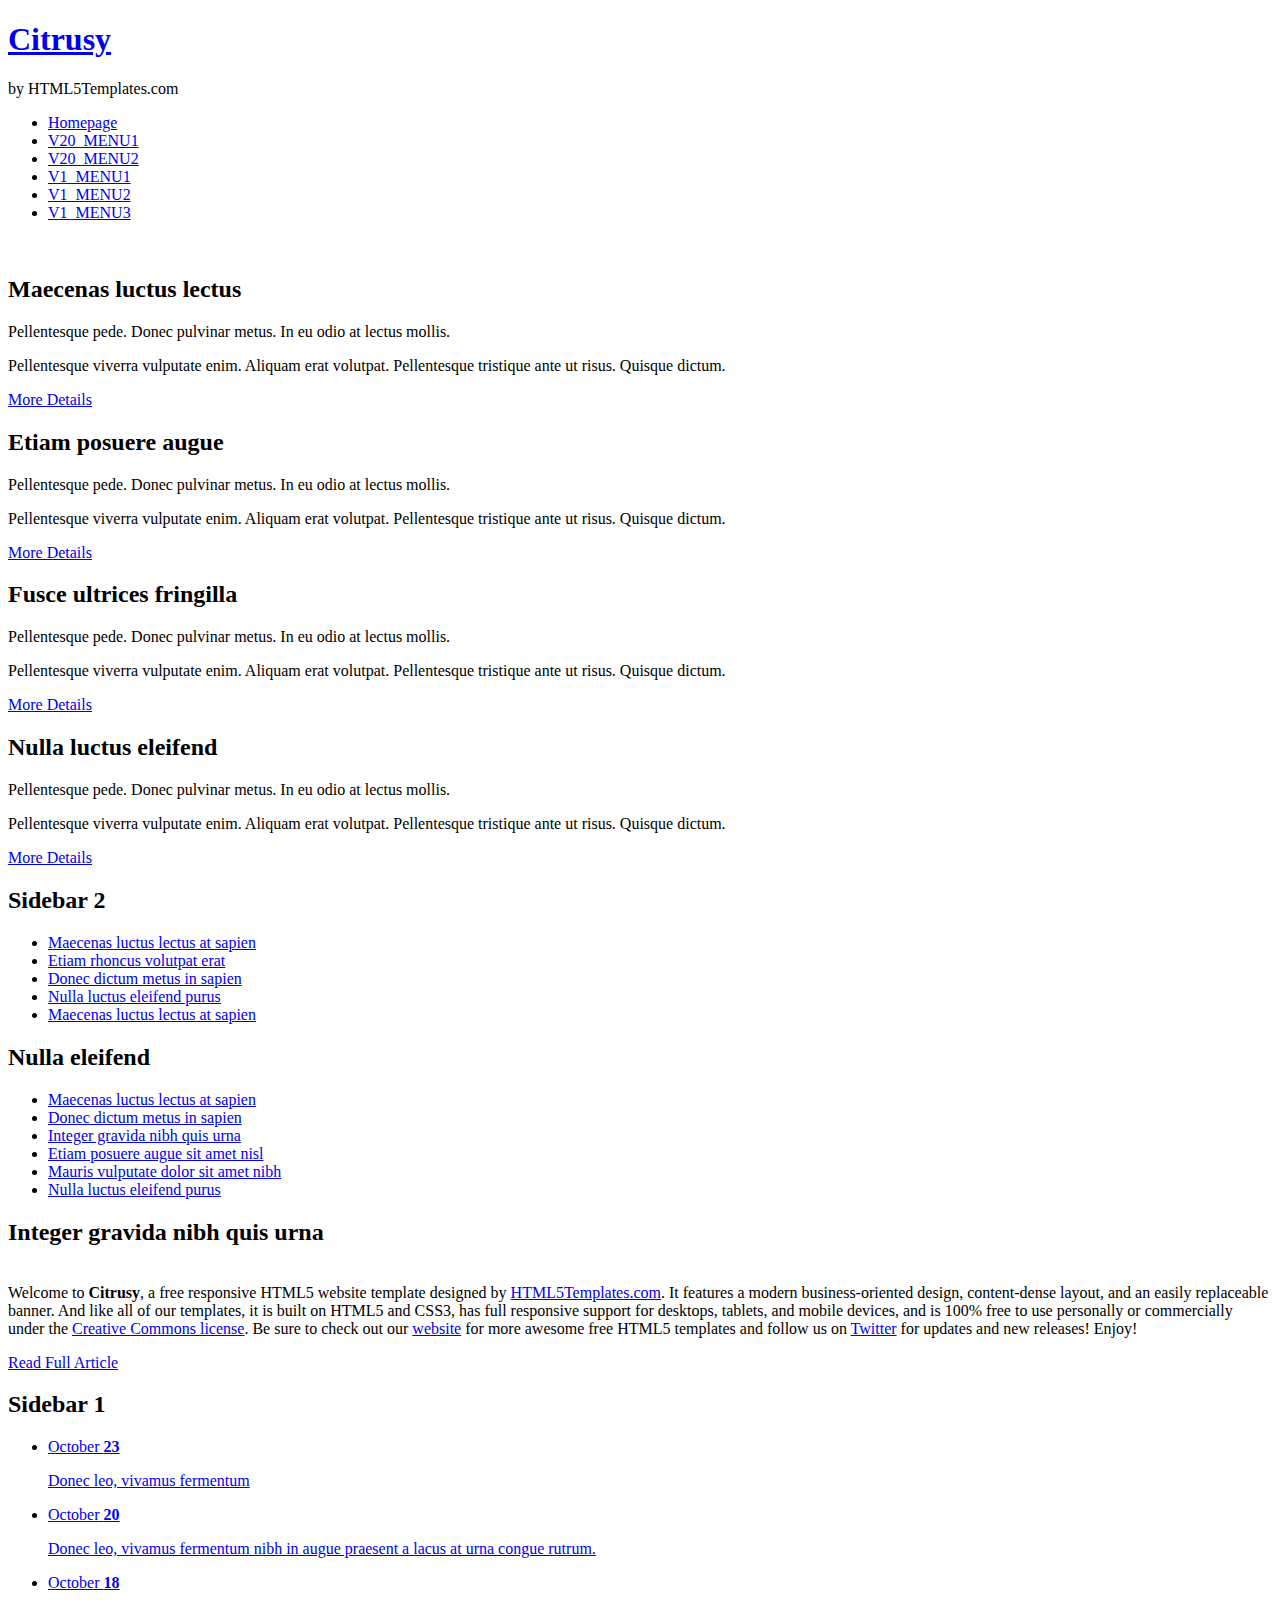
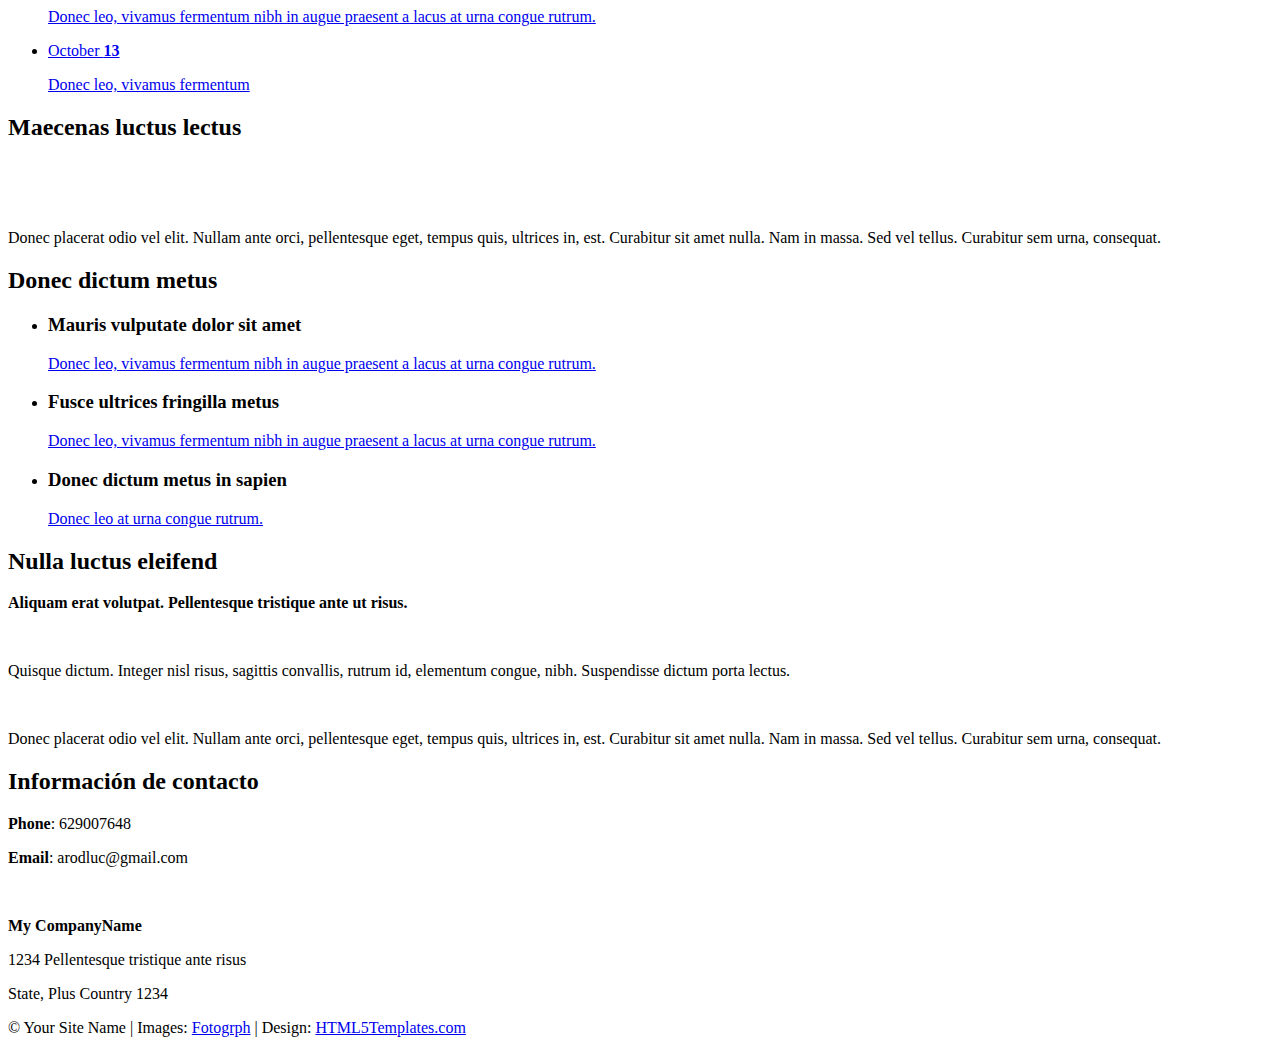
==== index.html @ 00f0175b "Fixed" ====
<!DOCTYPE HTML>

<!--
	Citrusy: A responsive HTML5 website template by HTML5Templates.com
	Released for free under the Creative Commons Attribution 3.0 license (html5templates.com/license)
	Visit http://html5templates.com for more great templates or follow us on Twitter @HTML5T
-->

<html>
<head>
<title>Citrusy</title>
<meta http-equiv="content-type" content="text/html; charset=utf-8" />
<meta name="description" content="" />
<meta name="keywords" content="" />
<noscript>
<link rel="stylesheet" href="css/5grid/core.css" />
<link rel="stylesheet" href="css/5grid/core-desktop.css" />
<link rel="stylesheet" href="css/5grid/core-1200px.css" />
<link rel="stylesheet" href="css/5grid/core-noscript.css" />
<link rel="stylesheet" href="css/style.css" />
<link rel="stylesheet" href="css/style-desktop.css" />
</noscript>
<script src="css/5grid/jquery.js"></script>
<script src="css/5grid/init.js?use=mobile,desktop,1000px&amp;mobileUI=1&amp;mobileUI.theme=none"></script>
<!--[if IE 9]><link rel="stylesheet" href="css/style-ie9.css" /><![endif]-->
</head><body class="homepage">
<div id="header-wrapper">
	<header id="header">
		<div class="5grid-layout">
			<div class="row">
				<div class="12u" id="logo"> <!-- Logo -->
					<h1><a href="#" class="mobileUI-site-name">Citrusy</a></h1>
					<p>by HTML5Templates.com</p>
				</div>
			</div>
		</div>
		<div class="5grid-layout">
			<div class="row">
				<div class="12u" id="menu">
					<nav class="mobileUI-site-nav">
						<ul>
							<li class="current_page_item"><a href="index.html">Homepage</a></li>
							<li><a href="threecolumn.html">V20_MENU1</a></li>
							<li><a href="twocolumn1.html">V20_MENU2</a></li>
							<li><a href="threecolumn.html">V1_MENU1</a</li>
							<li><a href="twocolumn1.html">V1_MENU2</a></li>
							<li><a href="twocolumn2.html">V1_MENU3</a></li>

						</ul>
					</nav>
				</div>
			</div>
		</div>
	</header>
</div>
<div id="wrapper">
	<div class="5grid-layout">
		<div class="row">
			<div id="banner" class="12u">
				<div class="container"><a href="#"><img src="images/pics01.jpg" alt=""></a></div>
			</div>
		</div>
	</div>
	<div id="marketing">
		<div class="5grid-layout">
			<div class="row divider">
				<div class="3u">
					<section>
						<div class="mbox-style">
							<h2 class="title">Maecenas luctus lectus</h2>
							<div class="content">
								<p class="subtitle">Pellentesque pede. Donec pulvinar metus. In eu odio at lectus  mollis. </p>
								<p>Pellentesque viverra vulputate enim. Aliquam erat volutpat. Pellentesque tristique ante ut risus. Quisque dictum.</p>
							</div>
							<p class="button-style2"><a href="#">More Details</a></p>
						</div>
					</section>
				</div>
				<div class="3u">
					<section>
						<div class="mbox-style">
							<h2 class="title">Etiam posuere augue</h2>
							<div class="content">
								<p class="subtitle">Pellentesque pede. Donec pulvinar metus. In eu odio at lectus  mollis. </p>
								<p>Pellentesque viverra vulputate enim. Aliquam erat volutpat. Pellentesque tristique ante ut risus. Quisque dictum.</p>
							</div>
							<p class="button-style2"><a href="#">More Details</a></p>
						</div>
					</section>
				</div>
				<div class="3u">
					<section>
						<div class="mbox-style">
							<h2 class="title">Fusce ultrices fringilla</h2>
							<div class="content">
								<p class="subtitle">Pellentesque pede. Donec pulvinar metus. In eu odio at lectus  mollis. </p>
								<p>Pellentesque viverra vulputate enim. Aliquam erat volutpat. Pellentesque tristique ante ut risus. Quisque dictum.</p>
							</div>
							<p class="button-style2"><a href="#">More Details</a></p>
						</div>
					</section>
				</div>
				<div class="3u">
					<section>
						<div class="mbox-style">
							<h2 class="title">Nulla luctus eleifend</h2>
							<div class="content">
								<p class="subtitle">Pellentesque pede. Donec pulvinar metus. In eu odio at lectus  mollis. </p>
								<p>Pellentesque viverra vulputate enim. Aliquam erat volutpat. Pellentesque tristique ante ut risus. Quisque dictum.</p>
							</div>
							<p class="button-style2"><a href="#">More Details</a></p>
						</div>
					</section>
				</div>
			</div>
		</div>
	</div>
	<div id="page">
		<div class="5grid-layout">
			<div class="row">
				<div class="3u">
					<div id="sidebar2">
						<section>
							<div class="sbox1">
								<h2>Sidebar 2</h2>
								<ul class="style1">
									<li class="first"><a href="#">Maecenas luctus lectus at sapien</a></li>
									<li><a href="#">Etiam rhoncus volutpat erat</a></li>
									<li><a href="#">Donec dictum metus in sapien</a></li>
									<li><a href="#">Nulla luctus eleifend purus</a></li>
									<li><a href="#">Maecenas luctus lectus at sapien</a></li>
								</ul>
							</div>
						</section>
						<section>
							<div class="sbox2">
								<h2>Nulla  eleifend</h2>
								<ul class="style1">
									<li class="first"><a href="#">Maecenas luctus lectus at sapien</a></li>
									<li><a href="#">Donec dictum metus in sapien</a></li>
									<li><a href="#">Integer gravida nibh quis urna</a></li>
									<li><a href="#">Etiam posuere augue sit amet nisl</a></li>
									<li><a href="#">Mauris vulputate dolor sit amet nibh</a></li>
									<li><a href="#">Nulla luctus eleifend purus</a></li>
								</ul>
							</div>
						</section>
					</div>
				</div>
				<div class="6u">
					<div class="mobileUI-main-content" id="content">
						<section>
							<div class="post">
								<h2>Integer gravida nibh quis urna</h2>
								<p><a href="#"><img src="images/pics03.jpg" alt=""></a><br>
									Welcome to <strong>Citrusy</strong>, a free responsive HTML5 website template designed by <a href="http://html5templates.com/">HTML5Templates.com</a>. It features a modern business-oriented design, content-dense layout, and an easily replaceable banner.  And like all of our templates, it is built on HTML5 and CSS3, has full responsive support for desktops, tablets, and mobile devices, and is 100% free to use personally or commercially under the <a href="http://html5templates.com/license/">Creative Commons license</a>. Be sure to check out our <a href="http://html5templates.com/">website</a> for more awesome free HTML5 templates and follow us on <a href="http://twitter.com/HTML5T">Twitter</a> for updates and new releases! Enjoy!</p>
								<p class="button-style3"><a href="#">Read Full Article</a></p>
							</div>
						</section>
					</div>
				</div>
				<div class="3u" id="sidebar1">
					<section>
						<h2>Sidebar 1</h2>
						<ul class="style2">
							<li class="first">
								<p class="date"><a href="#">October <b>23</b></a></p>
								<p><a href="#">Donec leo, vivamus fermentum </a></p>
							</li>
							<li>
								<p class="date"><a href="#">October <b>20</b></a></p>
								<p><a href="#">Donec leo, vivamus fermentum nibh in augue praesent a lacus at urna congue rutrum.</a></p>
							</li>
							<li>
								<p class="date"><a href="#">October <b>18</b></a></p>
								<p><a href="#">Donec leo, vivamus fermentum nibh in augue praesent a lacus at urna congue rutrum.</a></p>
							</li>
							<li>
								<p class="date"><a href="#">October <b>13</b></a></p>
								<p><a href="#">Donec leo, vivamus fermentum </a></p>
							</li>
						</ul>
					</section>
				</div>
			</div>
		</div>
	</div>
</div>
<div id="footer-wrapper">
	<div class="5grid-layout">
		<div class="row" id="footer-content">
			<div class="3u" id="box1">
				<section>
					<h2>Maecenas luctus lectus</h2>
					<p><a href="#"><img src="images/pics02.jpg" alt=""></a></p>
					<p>&nbsp;</p>
					<p>Donec placerat odio vel elit. Nullam ante orci, pellentesque eget, tempus quis, ultrices in, est. Curabitur sit amet nulla. Nam in massa. Sed vel tellus. Curabitur sem urna, consequat.</p>
				</section>
			</div>
			<div class="3u" id="box2">
				<section>
					<h2>Donec dictum metus</h2>
					<ul class="style6">
						<li class="first">
							<h3>Mauris vulputate dolor sit amet</h3>
							<p><a href="#">Donec leo, vivamus fermentum nibh in augue praesent a lacus at urna congue rutrum.</a></p>
						</li>
						<li>
							<h3>Fusce ultrices fringilla metus</h3>
							<p><a href="#">Donec leo, vivamus fermentum nibh in augue praesent a lacus at urna congue rutrum.</a></p>
						</li>
						<li>
							<h3>Donec dictum metus in sapien</h3>
							<p><a href="#">Donec leo at urna congue rutrum.</a></p>
						</li>
					</ul>
				</section>
			</div>
			<div class="3u" id="box4">
				<section>
					<h2>Nulla luctus eleifend</h2>
					<p><strong>Aliquam erat volutpat. Pellentesque tristique ante ut risus. </strong></p>
					<p>&nbsp;</p>
					<p>Quisque dictum. Integer nisl risus, sagittis convallis, rutrum id, elementum congue, nibh. Suspendisse dictum porta lectus. </p>
					<p>&nbsp;</p>
					<p>Donec placerat odio vel elit. Nullam ante orci, pellentesque eget, tempus quis, ultrices in, est. Curabitur sit amet nulla. Nam in massa. Sed vel tellus. Curabitur sem urna, consequat.</p>
				</section>
			</div>
			<div class="3u" id="box3">
				<section>
					<h2>Información de contacto</h2>
					<p><strong>Phone</strong>: 629007648</p>
					<p><strong>Email</strong>: arodluc@gmail.com</p>
					<p>&nbsp;</p>
					<p><strong>My CompanyName</strong></p>
					<p>1234 Pellentesque tristique ante risus </p>
					<p>State, Plus Country 1234</p>
				</section>
			</div>
		</div>
	</div>
</div>
<div>
	<div class="5grid-layout" id="copyright">
		<div class="row">
			<div class="12u">
				<p>&copy; Your Site Name | Images: <a href="http://fotogrph.com/">Fotogrph</a> | Design: <a href="http://html5templates.com/">HTML5Templates.com</a></p>
			</div>
		</div>
	</div>
</div>
</body>
</html>
---- css/style.css ----
@import url(http://fonts.googleapis.com/css?family=Abel|Satisfy);
@import url(http://fonts.googleapis.com/css?family=Oswald:400,300);

/*
	Untitled: A responsive HTML5 website template by HTML5Templates.com
	Released for free under the Creative Commons Attribution 3.0 license (html5templates.com/license)
	Visit http://html5templates.com for more great templates or follow us on Twitter @HTML5T
*/


/*********************************************************************************/
/* Global                                                                        */
/*********************************************************************************/

html, body {
	height: 100%;
}

body {
	margin: 0em;
	padding: 0em;
	background: #E0FFE0 url(images/img01.png) repeat;
	font-family: Arial, Helvetica, sans-serif;
	font-size: 10pt;
	color: #525252;
}

h1, h2, h3 {
	margin: 0em;
	padding: 0em;
	font-family: Arial, Helvetica;
	letter-spacing: -0.025em;
}

p {
	line-height: 170%;
}

a {
	color: #FF3002;
}

strong {
	font-weight: 700;
	color: #2A2A2A;
}

/* Wrapper */

#wrapper {
	overflow: hidden;
	padding-bottom: 3em;
	background: #FFFFFF;
}

/* Copyright */

#copyright {
	overflow: hidden;
	padding: 1.875em 0em 6em 0;
	border-top: 1px solid #CCCCCC;
	text-shadow: 1px 1px 0px #FFFFFF;
	text-align: center;
}

#copyright p {
	font-size: 1em;
	color: #333333;
}

#copyright a {
	color: #232323;
}

#copyright a:hover {
	text-decoration: none;
}


/* Button Style */

.button-style a {
	display: block;
	width: 11.250em;
	height: 3.125em;
	margin-top: 1.875em;
	background: url(images/img01.png) repeat;
	line-height: 3.125em;
	text-align: center;
	text-decoration: none;
	text-transform: none;
	font-size: 1.125em;
	font-weight: 200;
	color: #FFFFFF;
}

/* Button Style 2 */

.button-style2 a {
	display: inline-block;
	height: 3em;
	margin-top: 1.25em;
	padding: 0em 1.25em;
	border-radius: 0px 5px 0px 5px;
	line-height: 3em;
	text-decoration: none;
	font-size: 1em;
	color: #FFFFFF;
}

/* Button Style 3 */

.button-style3 a {
	display: inline-block;
	height: 3em;
	margin-top: 1.25em;
	padding: 0em 1.25em;
	background: #499D4A;
	border-radius: 5px;
	line-height: 3em;
	text-shadow: 1px 0px 0px #185E18;
	text-decoration: none;
	font-size: 1em;
	color: #FFFFFF;
}


/** LIST STYLE 1 */

ul.style1 {
	margin: 0em;
	list-style: none;
}

ul.style1 li {
	padding: 0.94em 0em;
	border-top: 1px solid #E6E6E6;
}

ul.style1 a {
	display: block;
	padding: 0em 0em 0em 1.87em;
	background: url(images/img10.png) no-repeat left top;
	text-decoration: none;
	color: #525252;
}

ul.style1 a:hover {
	text-decoration: underline;
}

ul.style1 .first {
	border-top: 0;
}

/** LIST STYLE 2 */

ul.style2 {
	margin: 0em;
	padding: 0em;
	list-style: none;
	font-style: italic;
}

ul.style2 li {
	padding: 1.25em 0em 1.25em 0em;
	border-top: 1px solid #E6E6E6;
}

ul.style2 a {
	text-decoration: none;
	color: #8F8F8F;
}

ul.style2 a:hover {
	text-decoration: underline;
}

ul.style2 .date {
	display: inline-block;
	margin: 0em 0em 0em 0em;
	padding: 0.35em 0em;
	border-radius: 5px;
	line-height: none;
	font-weight: bold;
	font-style: normal;
	color: #2A2A2A;
}

ul.style2 .date a {
	color: #2A2A2A;
}

ul.style2 .first {
	padding-top: 0;
	border-top: 0;
}

/** LIST STYLE 3 */

ul.style3 {
	margin: 0em;
	padding: 0em;
	list-style: none;
}

ul.style3 li {
	padding: 1.25em 0em 1.56em 0em;
}

ul.style3 a {
	display: block;
	text-decoration: none;
	color: #C18062;
}

ul.style3 a:hover {
	text-decoration: underline;
}

ul.style3 .date {
}

ul.style3 .date b {
}

ul.style3 .date a {
	color: #FFFFFF;
}

ul.style3 .date a:hover {
	text-decoration: none;
}

ul.style3 .first {
	padding-top: 0em;
	background: none;
}

/** LIST STYLE 4 */

ul.style4 {
	margin: 0em;
	padding: 0em;
	list-style: none;
}

ul.style4 li {
	padding: 0.94em 0em 0.94em 0em;
	border-top: 1px solid #742F0E;
}

ul.style4 a {
	display: block;
	padding: 0em 0em 0em 1.87em;
	background: url(images/img10.png) no-repeat left top;
	text-decoration: none;
	color: #C18062;
}

ul.style4 a:hover {
	text-decoration: underline;
}

ul.style4 li {
	border-top: 0;
}

/** LIST STYLE 5 */

ul.style5 {
	overflow: hidden;
	margin: 0em 0em 1em 0em;
	padding: 0em;
	list-style: none;
}

ul.style5 li {
	float: left;
	padding: 0.25em 0.25em;
	line-height: 0;
}

ul.style5 a {
}



/** LIST STYLE 6 */

ul.style6 {
	margin: 0em;
	padding: 0em;
	list-style: none;
}


ul.style6 h3 {
	margin: 0em;
	padding: 0em 0em 0.63em 0em;
	font-weight: bold;
	font-size: 1em;
	color: #2A2A2A;
}

ul.style6 p {
	font-style: italic;
	font-size: 0.87em;
}

ul.style6 li {
	padding: 1.25em 0em 1.25em 0em;
	border-top: 1px solid #C9C8C8;
	line-height: 170%;
}

ul.style6 a {
	display: block;
	padding: 0em;
	text-decoration: none;
	color: #737373;
}

ul.style6 a:hover {
	text-decoration: underline;
}

ul.style6 .first {
	padding-top: 0em;
	border-top: 0;
}
.services {
	display: block;
	padding: 0em;
	text-decoration: none;
	color: #737373;
}
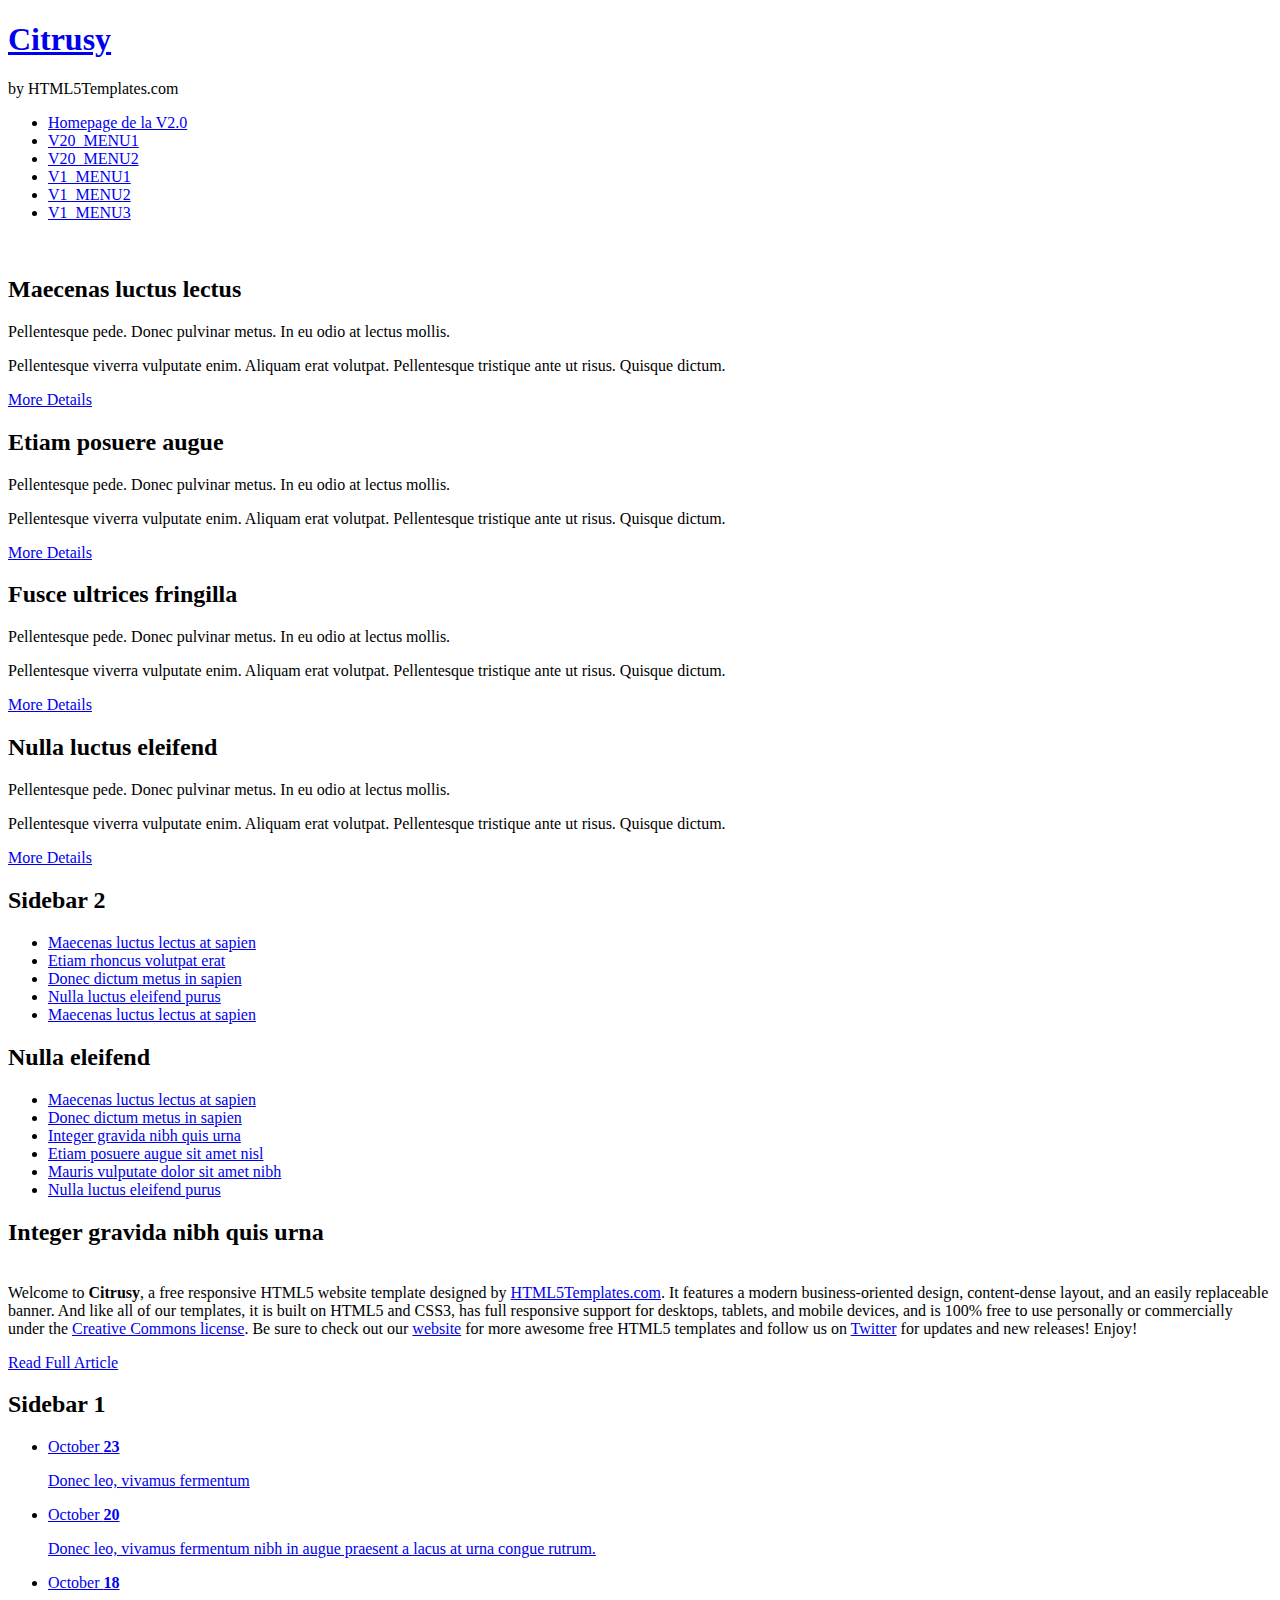
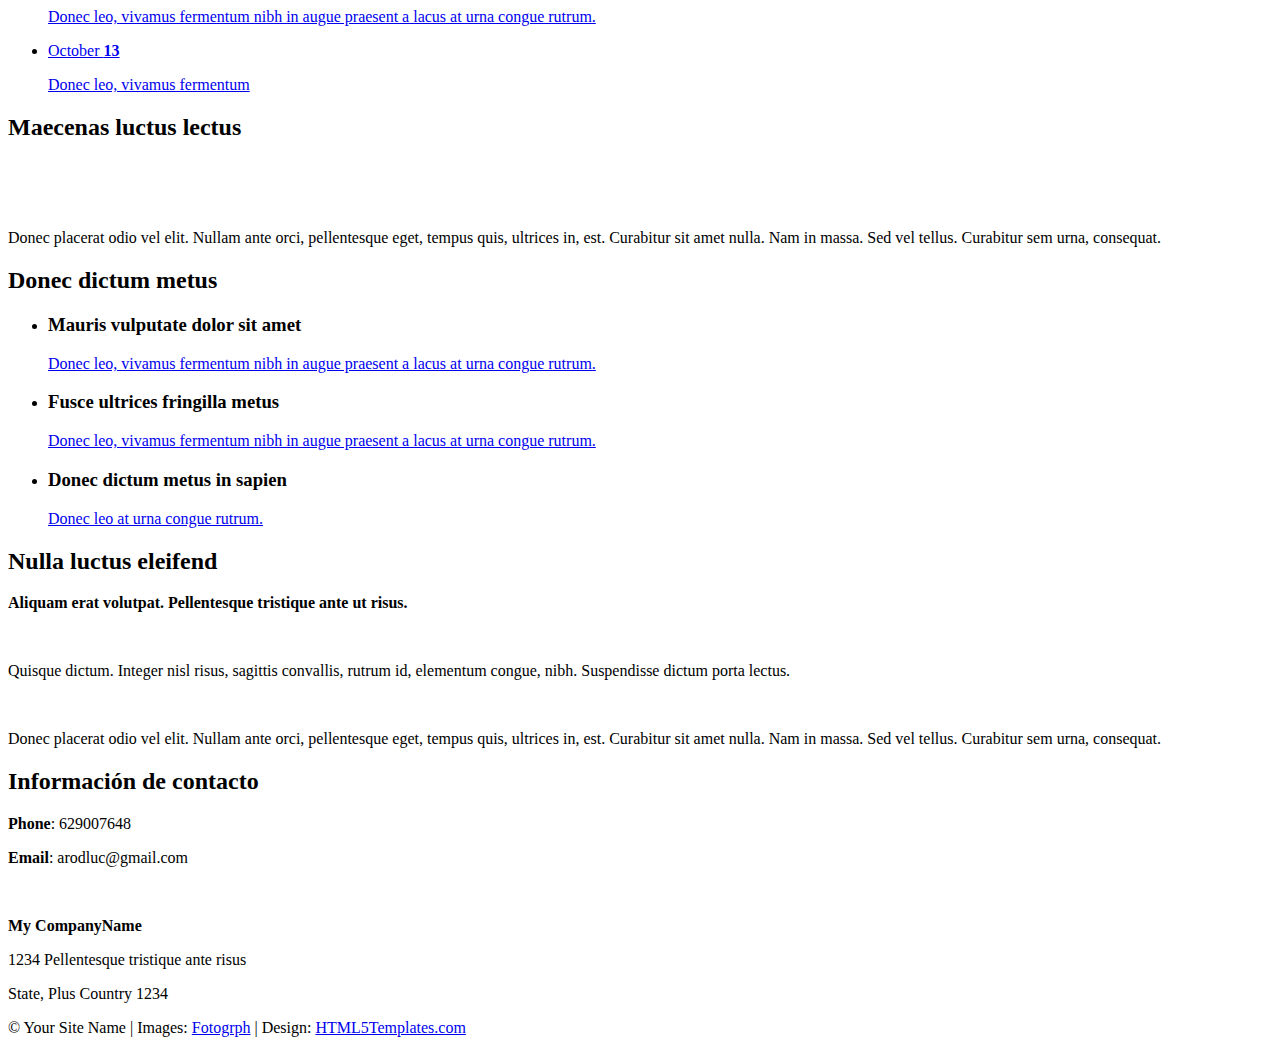
==== commit d8777125: "re#89 Homepage name v2.0" ====
--- a/index.html
+++ b/index.html
@@ -39,7 +39,7 @@
 				<div class="12u" id="menu">
 					<nav class="mobileUI-site-nav">
 						<ul>
-							<li class="current_page_item"><a href="index.html">Homepage</a></li>
+							<li class="current_page_item"><a href="index.html">Homepage de la V2.0</a></li>
 							<li><a href="threecolumn.html">V20_MENU1</a></li>
 							<li><a href="twocolumn1.html">V20_MENU2</a></li>
 							<li><a href="threecolumn.html">V1_MENU1</a</li>
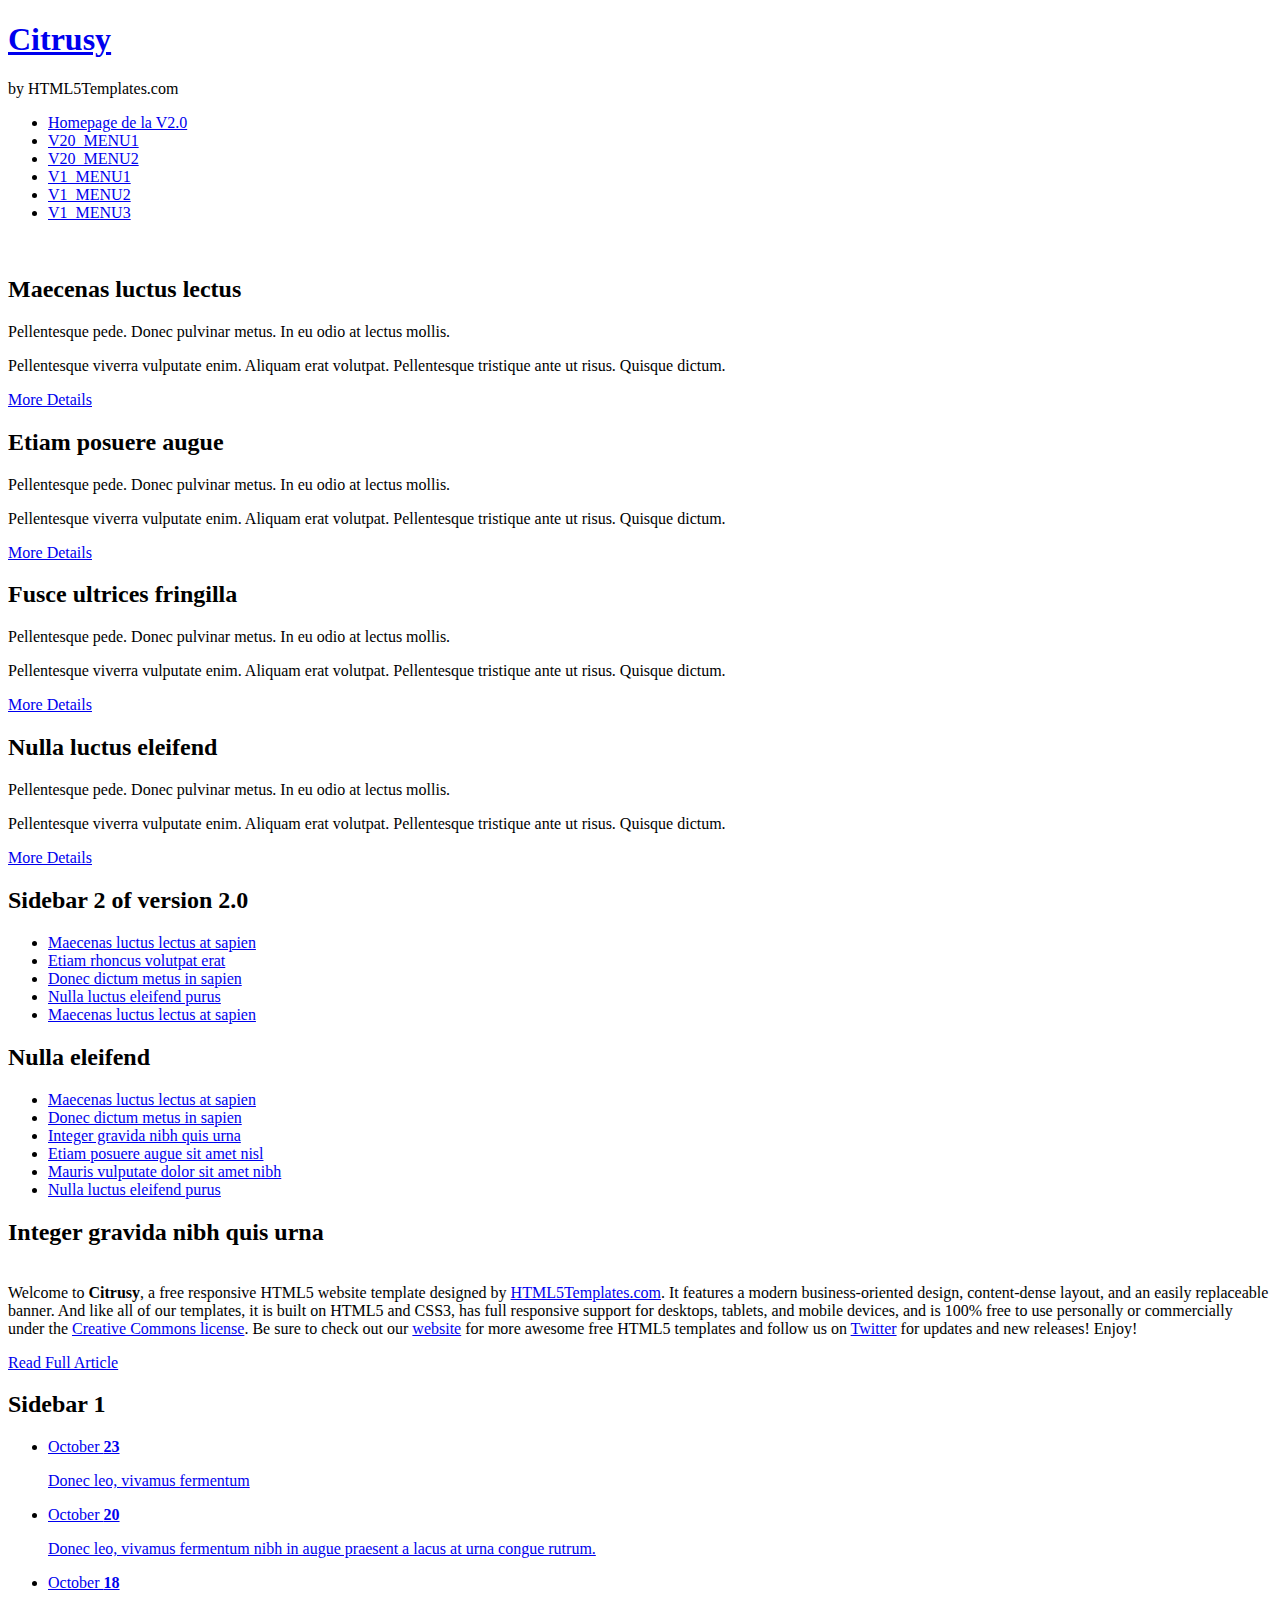
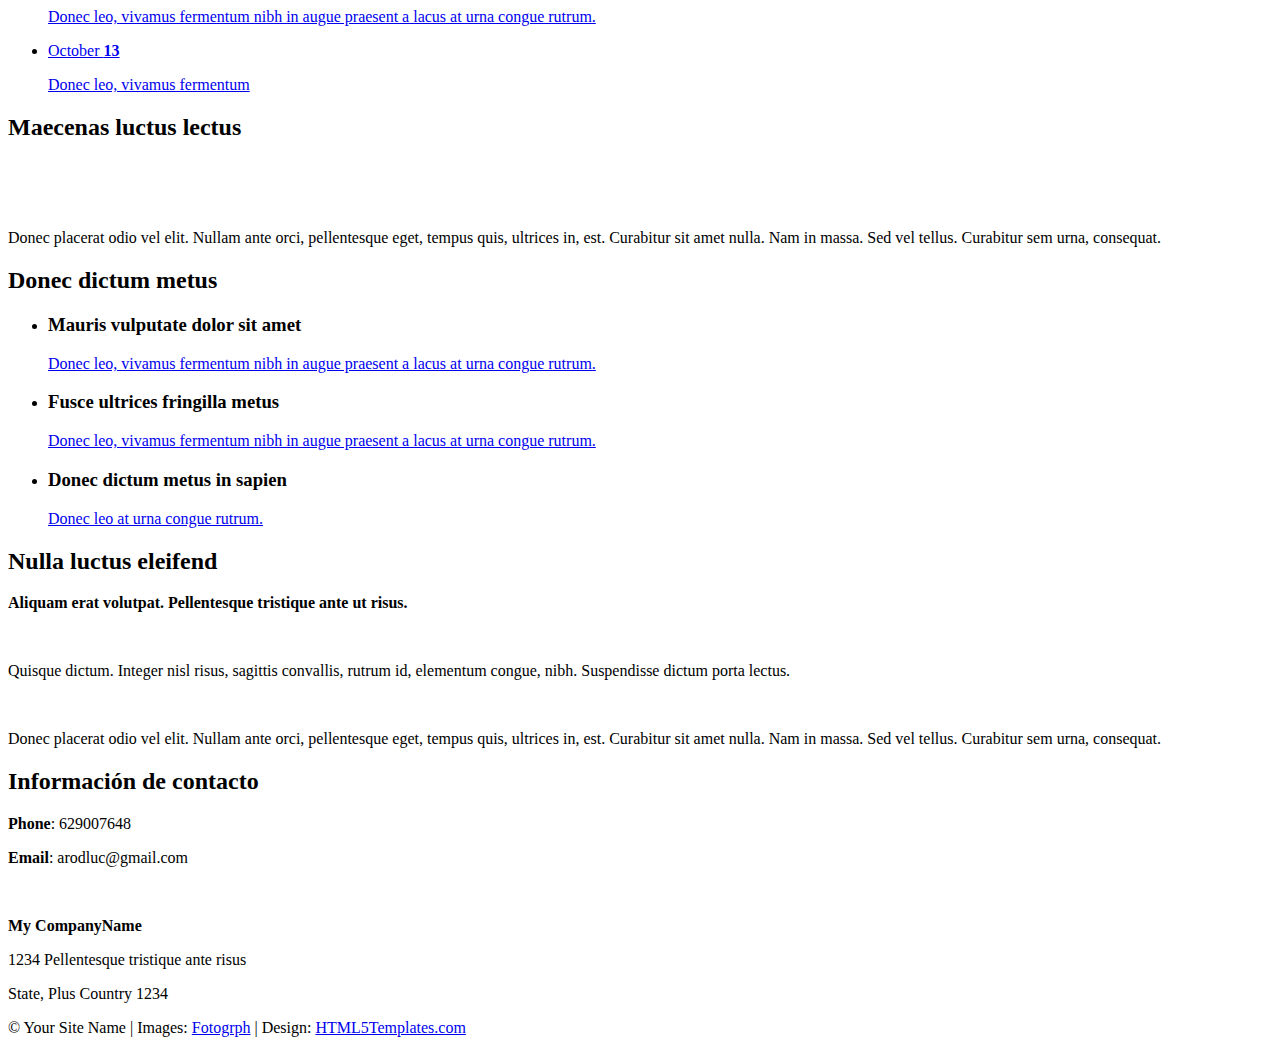
==== commit 40a10fd9: "fix#89 Sidebar name set to v2.0" ====
--- a/index.html
+++ b/index.html
@@ -122,7 +122,7 @@
 					<div id="sidebar2">
 						<section>
 							<div class="sbox1">
-								<h2>Sidebar 2</h2>
+								<h2>Sidebar 2 of version 2.0</h2>
 								<ul class="style1">
 									<li class="first"><a href="#">Maecenas luctus lectus at sapien</a></li>
 									<li><a href="#">Etiam rhoncus volutpat erat</a></li>
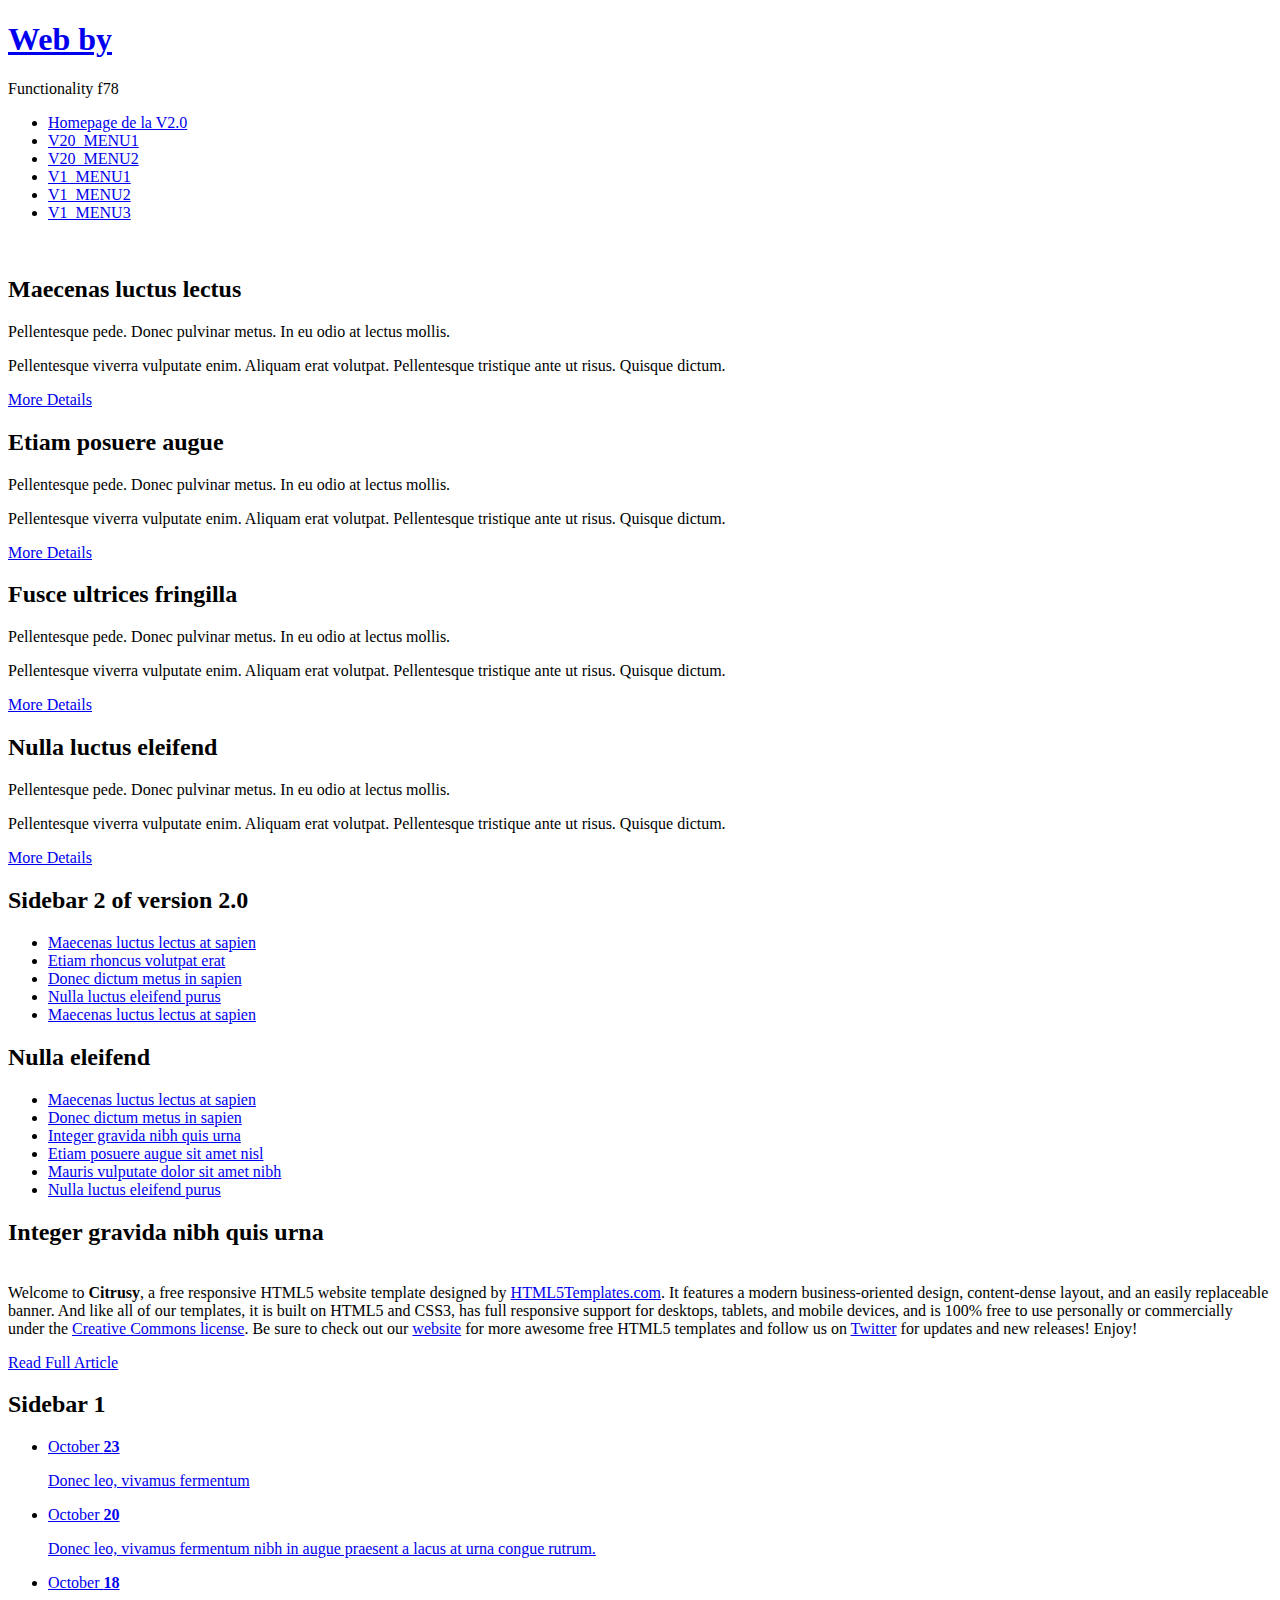
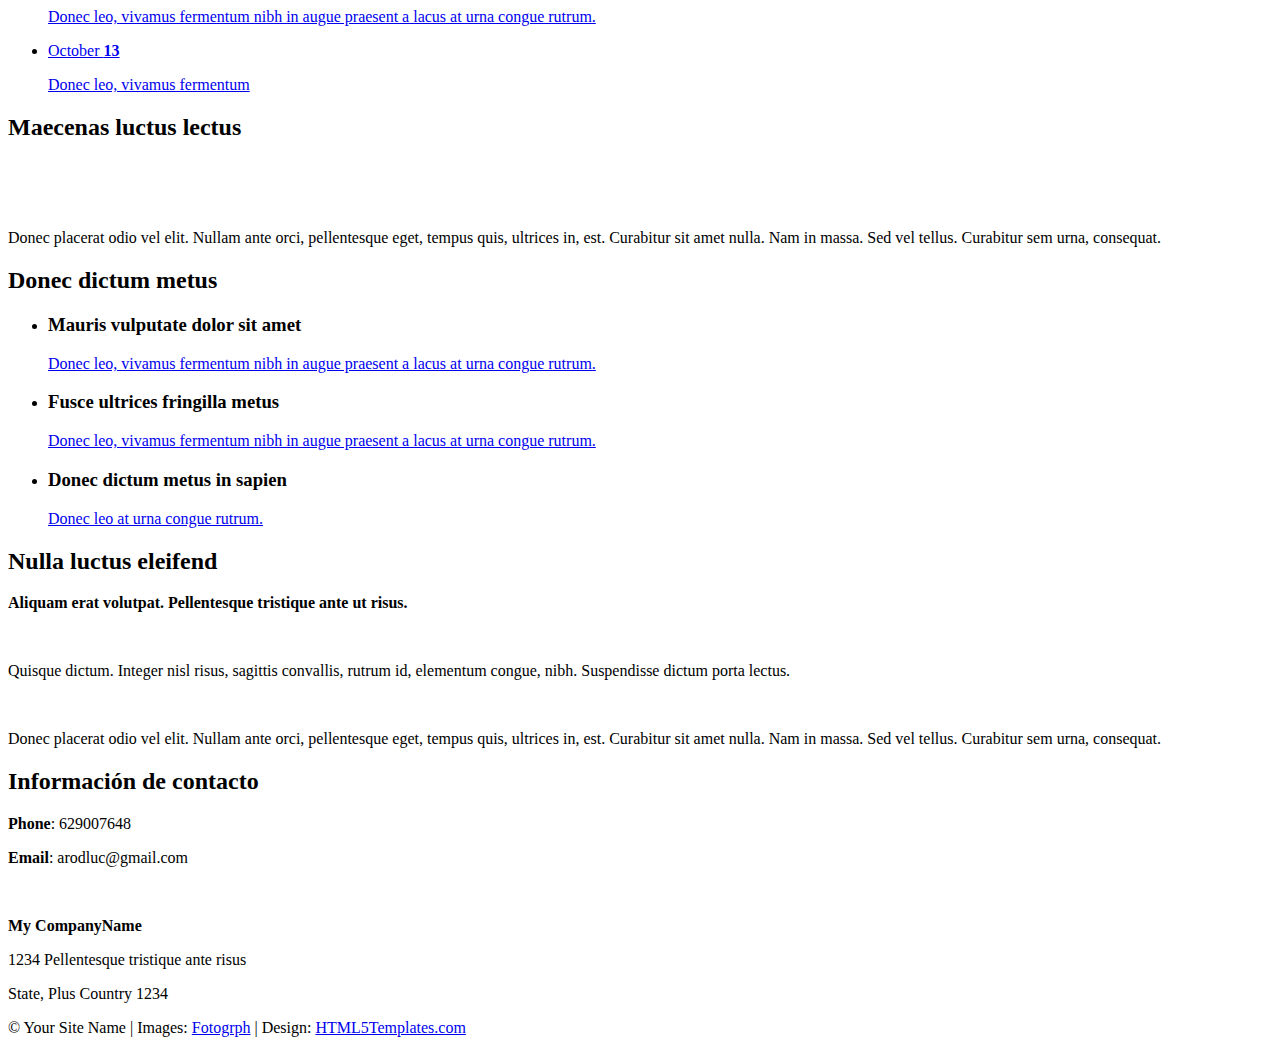
==== commit 0299413d: "re#78 f78 web" ====
--- a/index.html
+++ b/index.html
@@ -8,7 +8,7 @@
 
 <html>
 <head>
-<title>Citrusy</title>
+<title>Citrusy mola molon</title>
 <meta http-equiv="content-type" content="text/html; charset=utf-8" />
 <meta name="description" content="" />
 <meta name="keywords" content="" />
@@ -29,8 +29,8 @@
 		<div class="5grid-layout">
 			<div class="row">
 				<div class="12u" id="logo"> <!-- Logo -->
-					<h1><a href="#" class="mobileUI-site-name">Citrusy</a></h1>
-					<p>by HTML5Templates.com</p>
+					<h1><a href="#" class="mobileUI-site-name">Web by</a></h1>
+					<p>Functionality f78</p>
 				</div>
 			</div>
 		</div>
@@ -250,4 +250,4 @@
 	</div>
 </div>
 </body>
-</html>+</html>
--- a/css/style.css
+++ b/css/style.css
@@ -1,338 +1,3 @@
-@import url(http://fonts.googleapis.com/css?family=Abel|Satisfy);
-@import url(http://fonts.googleapis.com/css?family=Oswald:400,300);
-
-/*
-	Untitled: A responsive HTML5 website template by HTML5Templates.com
-	Released for free under the Creative Commons Attribution 3.0 license (html5templates.com/license)
-	Visit http://html5templates.com for more great templates or follow us on Twitter @HTML5T
-*/
-
-
-/*********************************************************************************/
-/* Global                                                                        */
-/*********************************************************************************/
-
-html, body {
-	height: 100%;
+body {
+	background-color: red;
 }
-
-body {
-	margin: 0em;
-	padding: 0em;
-	background: #E0FFE0 url(images/img01.png) repeat;
-	font-family: Arial, Helvetica, sans-serif;
-	font-size: 10pt;
-	color: #525252;
-}
-
-h1, h2, h3 {
-	margin: 0em;
-	padding: 0em;
-	font-family: Arial, Helvetica;
-	letter-spacing: -0.025em;
-}
-
-p {
-	line-height: 170%;
-}
-
-a {
-	color: #FF3002;
-}
-
-strong {
-	font-weight: 700;
-	color: #2A2A2A;
-}
-
-/* Wrapper */
-
-#wrapper {
-	overflow: hidden;
-	padding-bottom: 3em;
-	background: #FFFFFF;
-}
-
-/* Copyright */
-
-#copyright {
-	overflow: hidden;
-	padding: 1.875em 0em 6em 0;
-	border-top: 1px solid #CCCCCC;
-	text-shadow: 1px 1px 0px #FFFFFF;
-	text-align: center;
-}
-
-#copyright p {
-	font-size: 1em;
-	color: #333333;
-}
-
-#copyright a {
-	color: #232323;
-}
-
-#copyright a:hover {
-	text-decoration: none;
-}
-
-
-/* Button Style */
-
-.button-style a {
-	display: block;
-	width: 11.250em;
-	height: 3.125em;
-	margin-top: 1.875em;
-	background: url(images/img01.png) repeat;
-	line-height: 3.125em;
-	text-align: center;
-	text-decoration: none;
-	text-transform: none;
-	font-size: 1.125em;
-	font-weight: 200;
-	color: #FFFFFF;
-}
-
-/* Button Style 2 */
-
-.button-style2 a {
-	display: inline-block;
-	height: 3em;
-	margin-top: 1.25em;
-	padding: 0em 1.25em;
-	border-radius: 0px 5px 0px 5px;
-	line-height: 3em;
-	text-decoration: none;
-	font-size: 1em;
-	color: #FFFFFF;
-}
-
-/* Button Style 3 */
-
-.button-style3 a {
-	display: inline-block;
-	height: 3em;
-	margin-top: 1.25em;
-	padding: 0em 1.25em;
-	background: #499D4A;
-	border-radius: 5px;
-	line-height: 3em;
-	text-shadow: 1px 0px 0px #185E18;
-	text-decoration: none;
-	font-size: 1em;
-	color: #FFFFFF;
-}
-
-
-/** LIST STYLE 1 */
-
-ul.style1 {
-	margin: 0em;
-	list-style: none;
-}
-
-ul.style1 li {
-	padding: 0.94em 0em;
-	border-top: 1px solid #E6E6E6;
-}
-
-ul.style1 a {
-	display: block;
-	padding: 0em 0em 0em 1.87em;
-	background: url(images/img10.png) no-repeat left top;
-	text-decoration: none;
-	color: #525252;
-}
-
-ul.style1 a:hover {
-	text-decoration: underline;
-}
-
-ul.style1 .first {
-	border-top: 0;
-}
-
-/** LIST STYLE 2 */
-
-ul.style2 {
-	margin: 0em;
-	padding: 0em;
-	list-style: none;
-	font-style: italic;
-}
-
-ul.style2 li {
-	padding: 1.25em 0em 1.25em 0em;
-	border-top: 1px solid #E6E6E6;
-}
-
-ul.style2 a {
-	text-decoration: none;
-	color: #8F8F8F;
-}
-
-ul.style2 a:hover {
-	text-decoration: underline;
-}
-
-ul.style2 .date {
-	display: inline-block;
-	margin: 0em 0em 0em 0em;
-	padding: 0.35em 0em;
-	border-radius: 5px;
-	line-height: none;
-	font-weight: bold;
-	font-style: normal;
-	color: #2A2A2A;
-}
-
-ul.style2 .date a {
-	color: #2A2A2A;
-}
-
-ul.style2 .first {
-	padding-top: 0;
-	border-top: 0;
-}
-
-/** LIST STYLE 3 */
-
-ul.style3 {
-	margin: 0em;
-	padding: 0em;
-	list-style: none;
-}
-
-ul.style3 li {
-	padding: 1.25em 0em 1.56em 0em;
-}
-
-ul.style3 a {
-	display: block;
-	text-decoration: none;
-	color: #C18062;
-}
-
-ul.style3 a:hover {
-	text-decoration: underline;
-}
-
-ul.style3 .date {
-}
-
-ul.style3 .date b {
-}
-
-ul.style3 .date a {
-	color: #FFFFFF;
-}
-
-ul.style3 .date a:hover {
-	text-decoration: none;
-}
-
-ul.style3 .first {
-	padding-top: 0em;
-	background: none;
-}
-
-/** LIST STYLE 4 */
-
-ul.style4 {
-	margin: 0em;
-	padding: 0em;
-	list-style: none;
-}
-
-ul.style4 li {
-	padding: 0.94em 0em 0.94em 0em;
-	border-top: 1px solid #742F0E;
-}
-
-ul.style4 a {
-	display: block;
-	padding: 0em 0em 0em 1.87em;
-	background: url(images/img10.png) no-repeat left top;
-	text-decoration: none;
-	color: #C18062;
-}
-
-ul.style4 a:hover {
-	text-decoration: underline;
-}
-
-ul.style4 li {
-	border-top: 0;
-}
-
-/** LIST STYLE 5 */
-
-ul.style5 {
-	overflow: hidden;
-	margin: 0em 0em 1em 0em;
-	padding: 0em;
-	list-style: none;
-}
-
-ul.style5 li {
-	float: left;
-	padding: 0.25em 0.25em;
-	line-height: 0;
-}
-
-ul.style5 a {
-}
-
-
-
-/** LIST STYLE 6 */
-
-ul.style6 {
-	margin: 0em;
-	padding: 0em;
-	list-style: none;
-}
-
-
-ul.style6 h3 {
-	margin: 0em;
-	padding: 0em 0em 0.63em 0em;
-	font-weight: bold;
-	font-size: 1em;
-	color: #2A2A2A;
-}
-
-ul.style6 p {
-	font-style: italic;
-	font-size: 0.87em;
-}
-
-ul.style6 li {
-	padding: 1.25em 0em 1.25em 0em;
-	border-top: 1px solid #C9C8C8;
-	line-height: 170%;
-}
-
-ul.style6 a {
-	display: block;
-	padding: 0em;
-	text-decoration: none;
-	color: #737373;
-}
-
-ul.style6 a:hover {
-	text-decoration: underline;
-}
-
-ul.style6 .first {
-	padding-top: 0em;
-	border-top: 0;
-}
-.services {
-	display: block;
-	padding: 0em;
-	text-decoration: none;
-	color: #737373;
-}
-
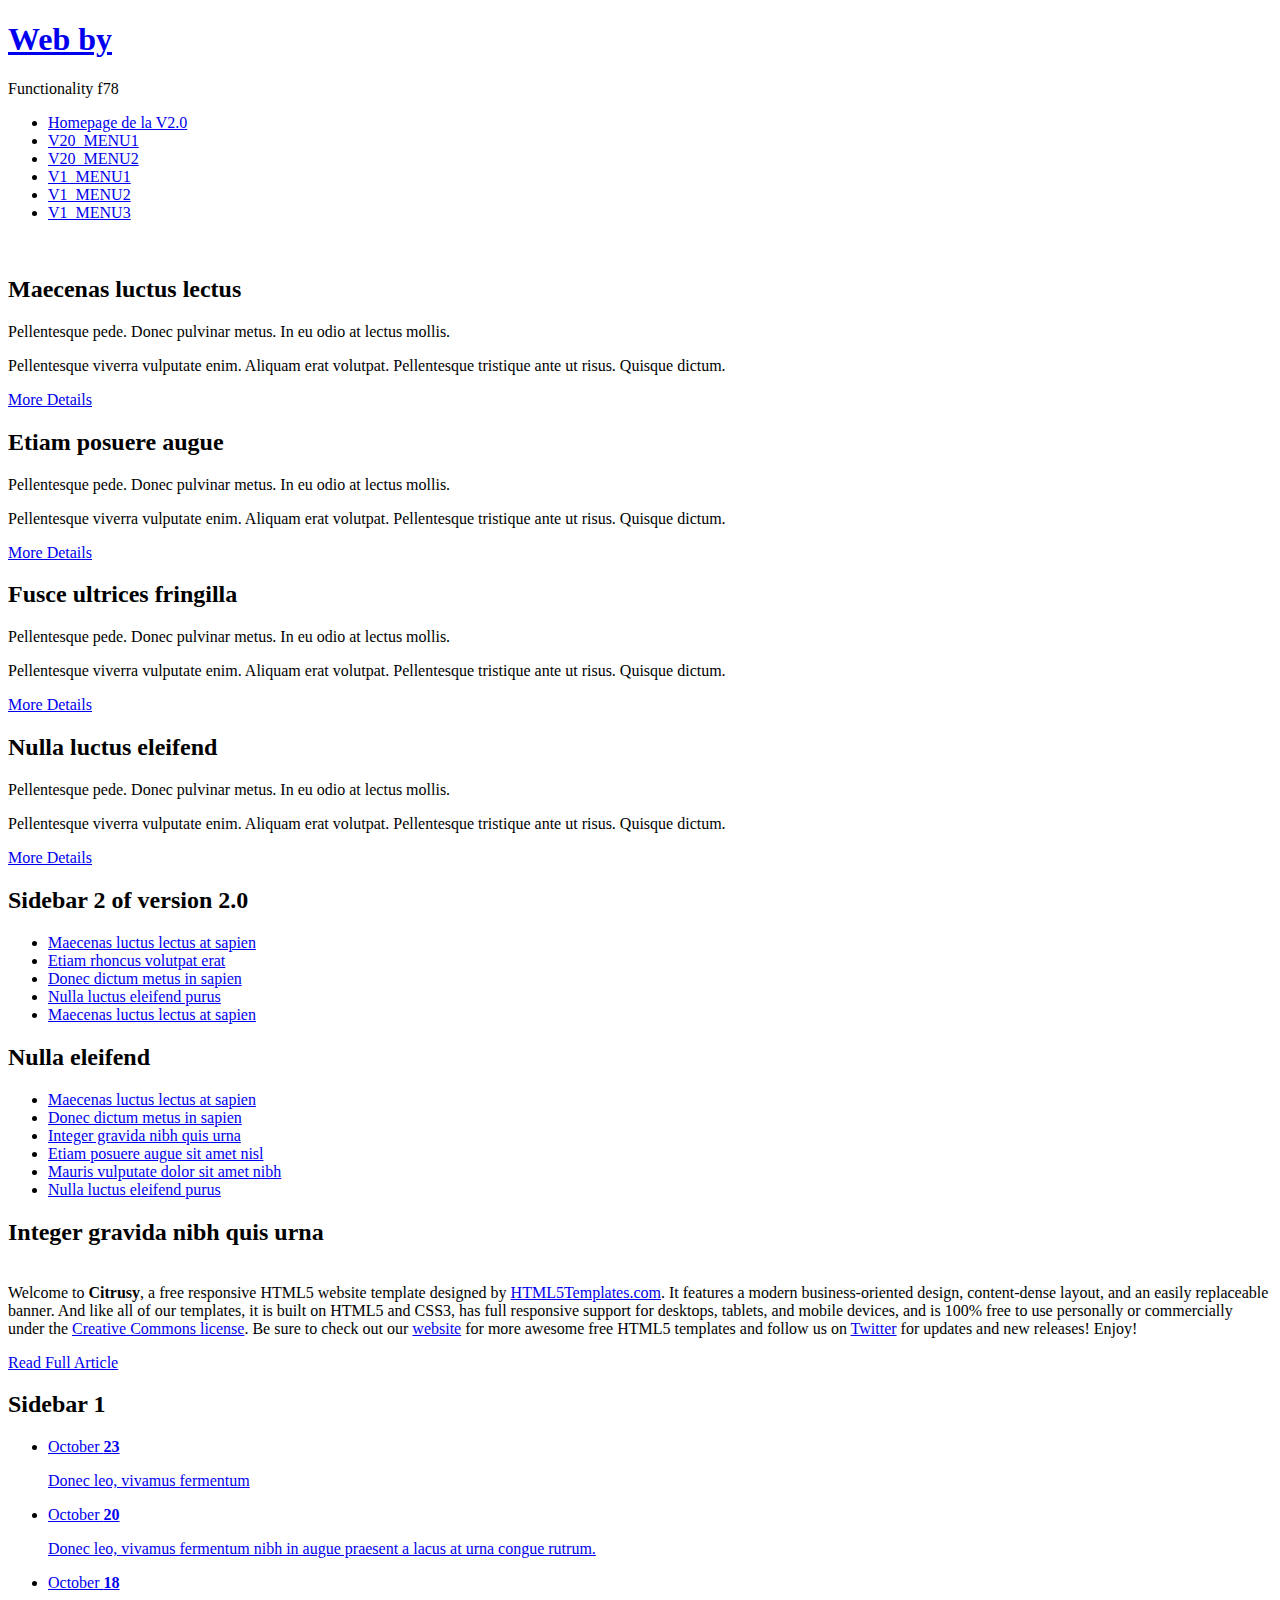
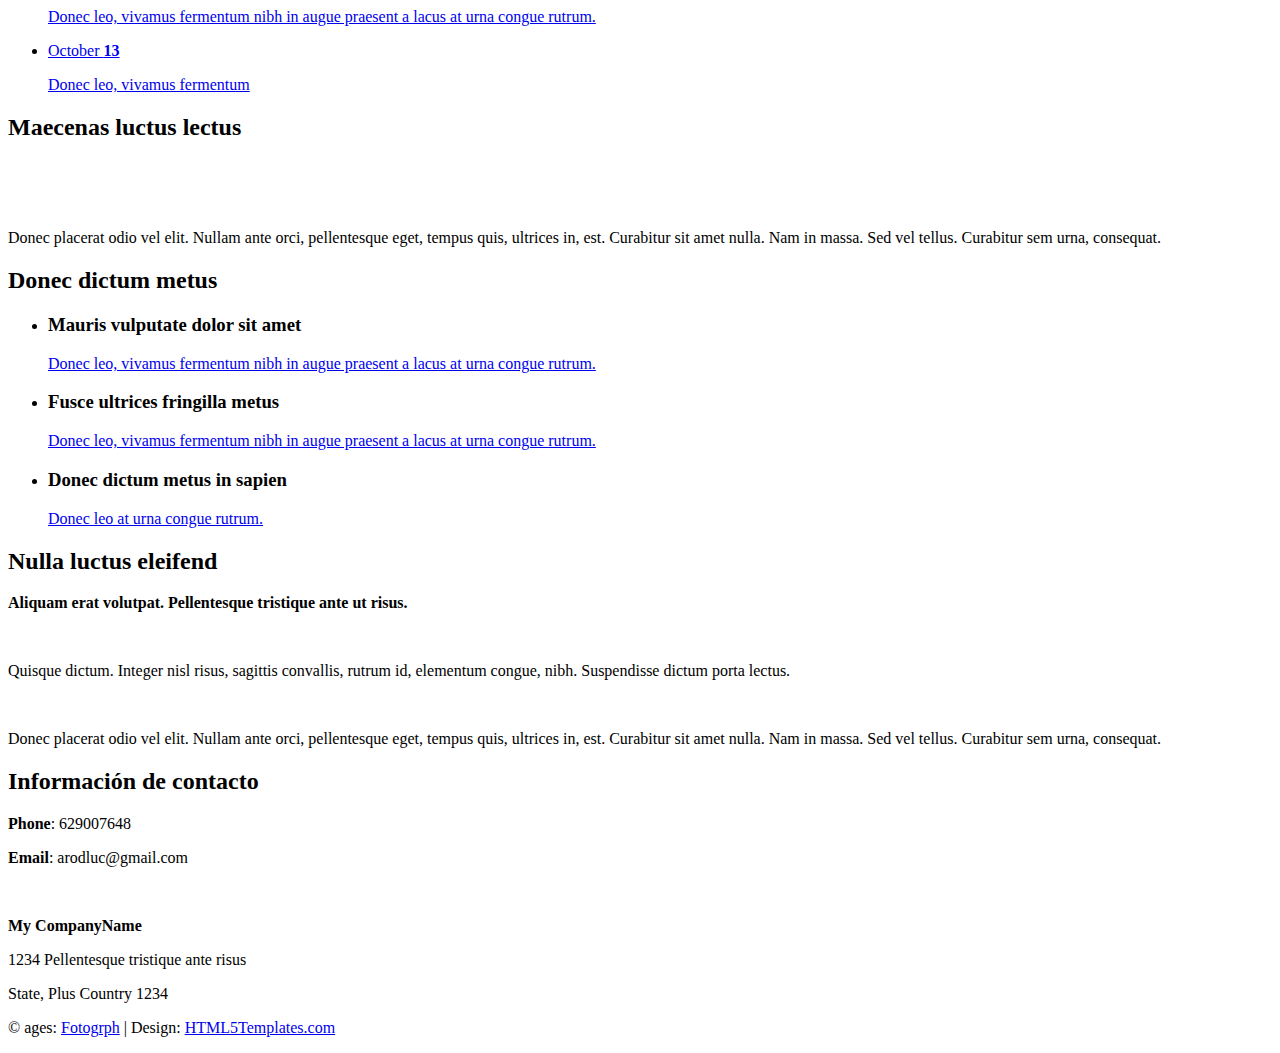
==== commit 44bdd85b: "re#flara fix grid" ====
--- a/index.html
+++ b/index.html
@@ -244,7 +244,7 @@
 	<div class="5grid-layout" id="copyright">
 		<div class="row">
 			<div class="12u">
-				<p>&copy; Your Site Name | Images: <a href="http://fotogrph.com/">Fotogrph</a> | Design: <a href="http://html5templates.com/">HTML5Templates.com</a></p>
+				<p>&copy; ages: <a href="http://fotogrph.com/">Fotogrph</a> | Design: <a href="http://html5templates.com/">HTML5Templates.com</a></p>
 			</div>
 		</div>
 	</div>
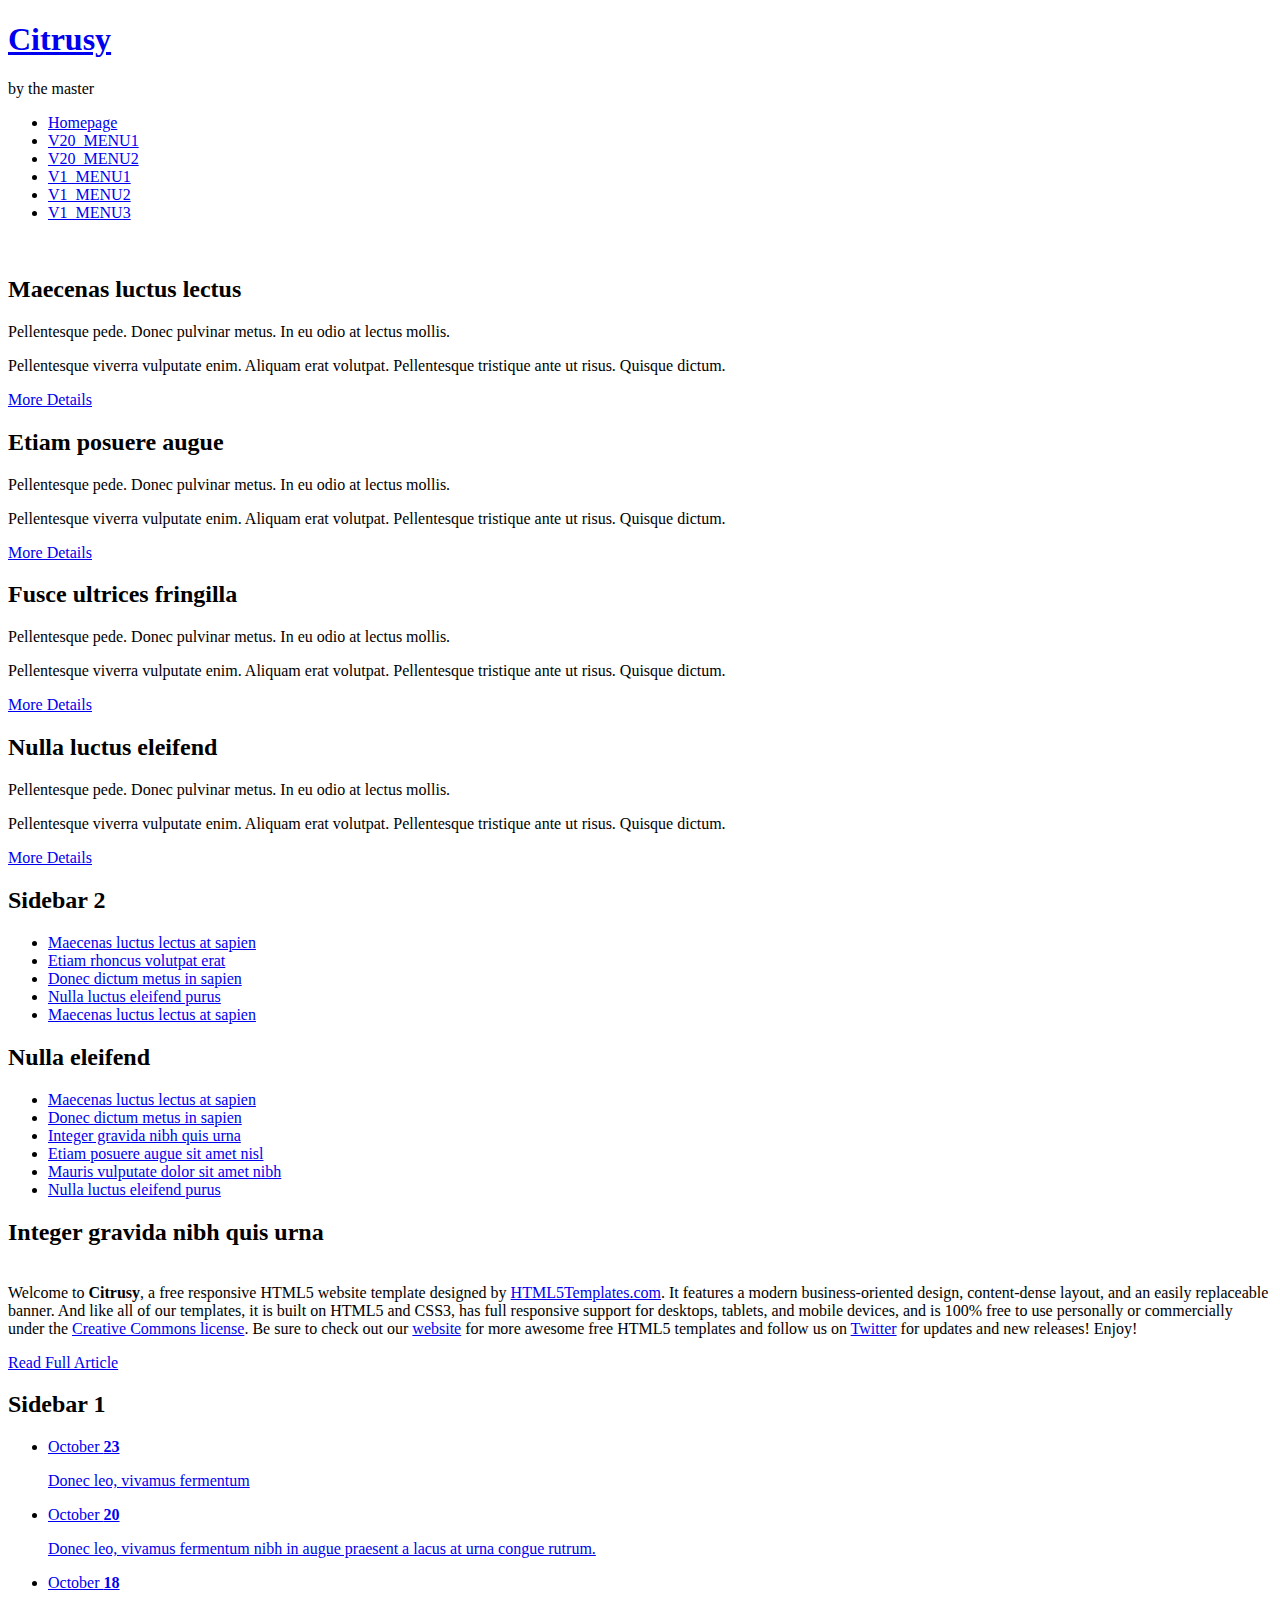
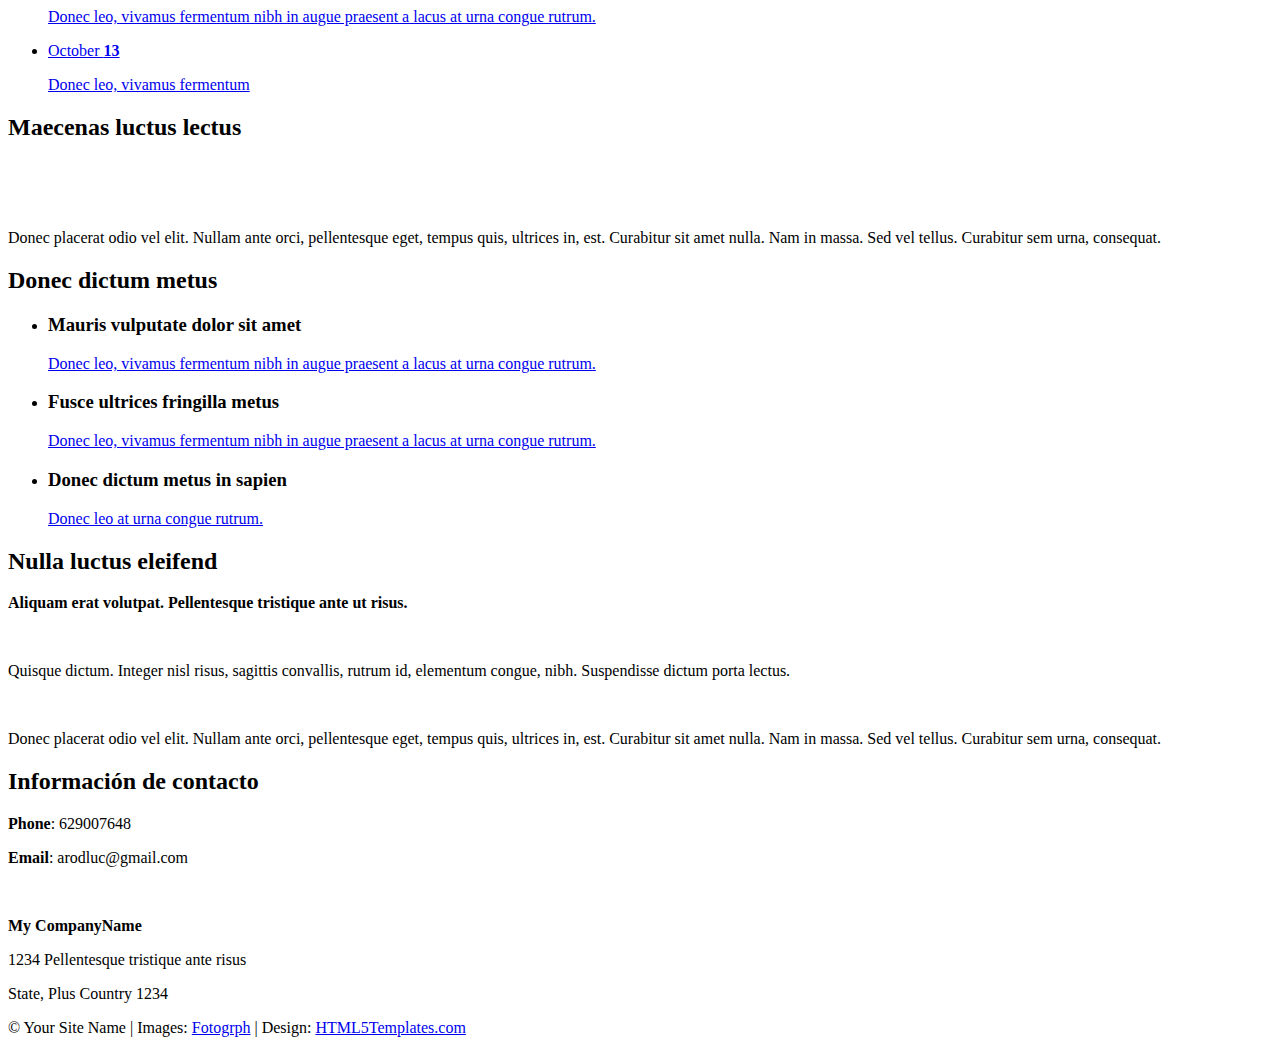
==== commit b840e5ec: "re#lfi set name" ====
--- a/index.html
+++ b/index.html
@@ -8,7 +8,7 @@
 
 <html>
 <head>
-<title>Citrusy mola molon</title>
+<title>Citrusy</title>
 <meta http-equiv="content-type" content="text/html; charset=utf-8" />
 <meta name="description" content="" />
 <meta name="keywords" content="" />
@@ -29,8 +29,8 @@
 		<div class="5grid-layout">
 			<div class="row">
 				<div class="12u" id="logo"> <!-- Logo -->
-					<h1><a href="#" class="mobileUI-site-name">Web by</a></h1>
-					<p>Functionality f78</p>
+					<h1><a href="#" class="mobileUI-site-name">Citrusy</a></h1>
+					<p>by the master</p>
 				</div>
 			</div>
 		</div>
@@ -39,7 +39,7 @@
 				<div class="12u" id="menu">
 					<nav class="mobileUI-site-nav">
 						<ul>
-							<li class="current_page_item"><a href="index.html">Homepage de la V2.0</a></li>
+							<li class="current_page_item"><a href="index.html">Homepage</a></li>
 							<li><a href="threecolumn.html">V20_MENU1</a></li>
 							<li><a href="twocolumn1.html">V20_MENU2</a></li>
 							<li><a href="threecolumn.html">V1_MENU1</a</li>
@@ -122,7 +122,7 @@
 					<div id="sidebar2">
 						<section>
 							<div class="sbox1">
-								<h2>Sidebar 2 of version 2.0</h2>
+								<h2>Sidebar 2</h2>
 								<ul class="style1">
 									<li class="first"><a href="#">Maecenas luctus lectus at sapien</a></li>
 									<li><a href="#">Etiam rhoncus volutpat erat</a></li>
@@ -244,7 +244,7 @@
 	<div class="5grid-layout" id="copyright">
 		<div class="row">
 			<div class="12u">
-				<p>&copy; ages: <a href="http://fotogrph.com/">Fotogrph</a> | Design: <a href="http://html5templates.com/">HTML5Templates.com</a></p>
+				<p>&copy; Your Site Name | Images: <a href="http://fotogrph.com/">Fotogrph</a> | Design: <a href="http://html5templates.com/">HTML5Templates.com</a></p>
 			</div>
 		</div>
 	</div>
--- a/css/style.css
+++ b/css/style.css
@@ -1,3 +1,3 @@
 body {
-	background-color: red;
+	background-color: green;
 }
